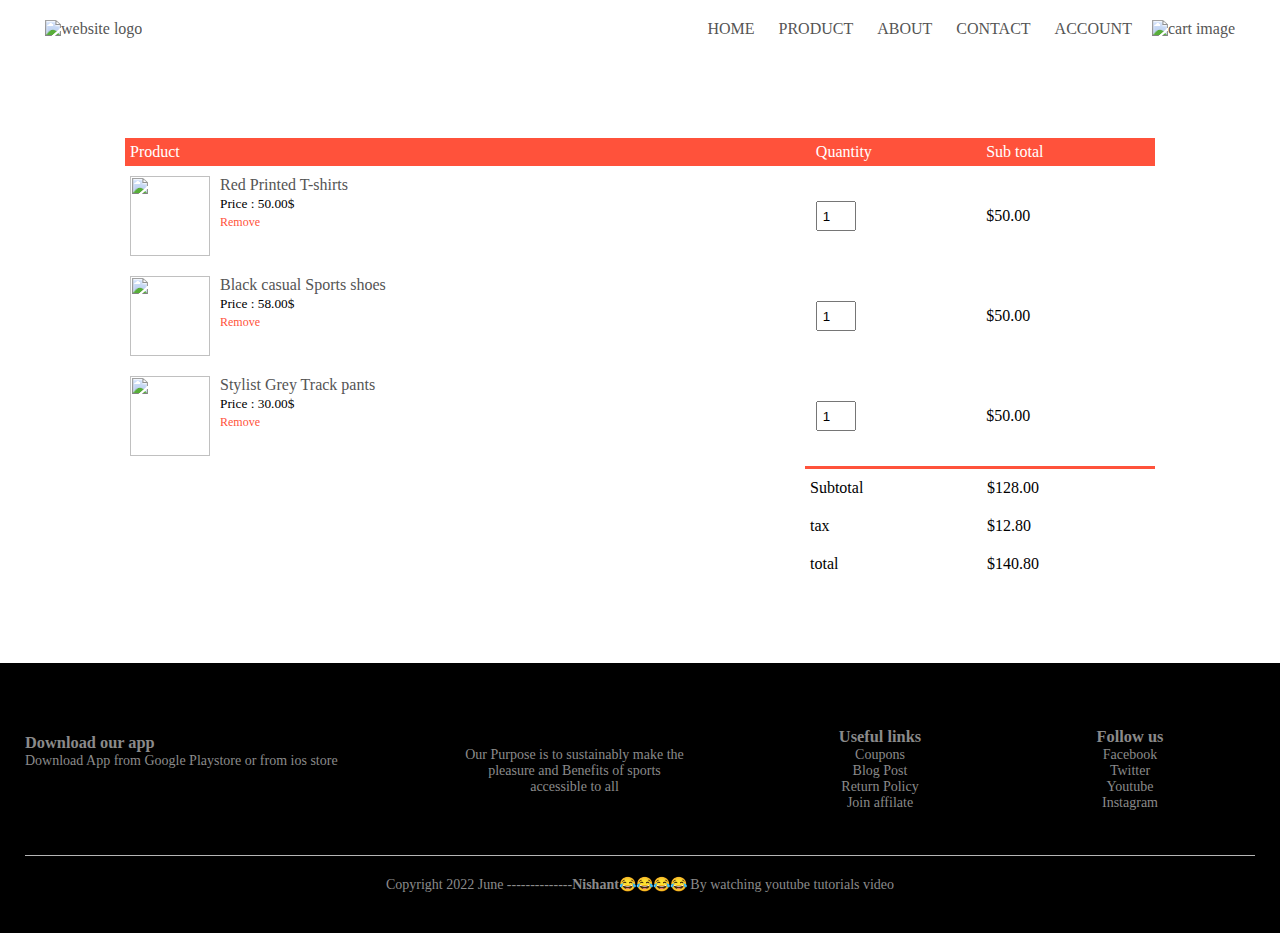
==== cart.html @ e94132ad "Add files via upload" ====
<!DOCTYPE html>
<html lang="en">

<head>
    <meta charset="UTF-8">
    <meta http-equiv="X-UA-Compatible" content="IE=edge">
    <meta name="viewport" content="width=device-width, initial-scale=1.0">
    <link rel="stylesheet" href="style4.css">
    <link rel="preconnect" href="https://fonts.googleapis.com">
    <script src="https://unpkg.com/ionicons@4.5.10-0/dist/ionicons.js"></script>
    <link rel="preconnect" href="https://fonts.gstatic.com" crossorigin>
    <link
        href="https://fonts.googleapis.com/css2?family=Poppins:ital,wght@0,100;0,400;0,500;0,600;0,800;1,100;1,700&display=swap"
        rel="stylesheet">
    <title>All Products -- Red Store </title>
</head>

<body>
    <div class="container">
        <div class="navbar">
            <div class="logo">
                <a href="index.html"><img src="images\logo.png" width="125px" alt="website logo"></a>
            </div>
            <nav>
                <ul id="Menuitem">
                    <li><a href="index.html">HOME</a></li>
                    <li><a href="product.html">PRODUCT</a></li>
                    <li><a href="">ABOUT</a></li>
                    <li><a href="">CONTACT</a></li>
                    <li><a href="account.html">ACCOUNT</a></li>
                </ul>
            </nav>
            <a href="cart.html"><img src="images/cart.png" width="30px" height="30px" alt="cart image"></a>
            <img src="images/menu.png" class="menu-icon" onclick="menutoggle()">
        </div>
    </div>
<!--            cart items details         -->
<div class="small-container   cart-page">

    <table>
        <tr>
            <th>Product</th>
            <th>Quantity</th>
            <th>Sub total</th>
        </tr>
        <tr>
            <td> <div class="cart-info">
                <img src="images/buy-1.jpg" alt="">
                <div>
                    <p>Red Printed T-shirts</p>
                    <small>Price  : 50.00$ <br> </small>
                    <a href="" class="">Remove</a>
                </div>
            </div></td>
            <td><input type="number" value="1" ></td>
            <td>$50.00</td>
        </tr>
        <tr>
            <td> <div class="cart-info">
                <img src="images/buy-2.jpg" alt="">
                <div>
                    <p>Black casual Sports shoes</p>
                    <small>Price  : 58.00$ <br> </small>
                    <a href="" class="">Remove</a>
                </div>
            </div></td>
            <td><input type="number" value="1" ></td>
            <td>$50.00</td>
        </tr>
        <tr>
            <td> <div class="cart-info">
                <img src="images/buy-3.jpg" alt="">
                <div>
                    <p>Stylist Grey Track pants</p>
                    <small>Price  : 30.00$ <br> </small>
                    <a href="" class="">Remove</a>
                </div>
            </div></td>
            <td><input type="number" value="1" ></td>
            <td>$50.00</td>
        </tr>
    </table>

    <div class="total-price">
        <table>
            <tr>
                <td>Subtotal</td>
                <td>$128.00</td>
            </tr>
            <tr>
                <td>tax</td>
                <td>$12.80</td>
            </tr>
            <tr>
                <td>total</td>
                <td>$140.80</td>
            </tr>
        </table>
    </div>


</div>





    
<!--footer-->
<div class="footer">
    <div class="container">
        <div class="row">
            <div class="footer-col-1">
                <h3>Download our app</h3>
                <p>Download App from Google Playstore or from ios store</p>
                <div class="app-logo">
                    <img src="images/play-store.png" alt="">
                    <img src="images/app-store.png" alt="">
                </div>
            </div>
            <div class="footer-col-2">
                <img src="images/logo-white.png" alt="">
                <p>Our Purpose is to sustainably make the  <br> pleasure and Benefits of sports <br> accessible to all</p>
            </div>
            <div class="footer-col-3">
                <h3>Useful links</h3>
                    <ul>
                        <li>Coupons</li>
                        <li>Blog Post</li>
                        <li>Return Policy</li>
                        <li>Join affilate</li>
                    </ul>
            </div>
            <div class="footer-col-4">
                <h3>Follow us</h3>
                    <ul>
                        <li>Facebook</li>
                        <li>Twitter</li>
                        <li>Youtube</li>
                        <li>Instagram</li>
                    </ul>
            </div>
        </div>
        <hr>
        <p class="copyright">Copyright 2022 June --------------<strong>Nishant</strong>😂😂😂😂 By watching youtube tutorials video</p>
    </div>
</div>
<!--         Java script code for toggkle menu-->
<script>
    var Menuitems = document.getElementById("Menuitem");
    Menuitem.style.maxHeight="0px";
    function menutoggle(){
        if(Menuitem.style.maxHeight=="0px"){
            Menuitem.style.maxHeight="200px";
        }
        else{
            Menuitem.style.maxHeight="0px";
        }
    }
</script>






</body>

</html>
---- style4.css ----
@import url('https://fonts.googleapis.com/css2?family=Poppins:ital,wght@0,100;0,400;0,500;0,600;0,800;1,100;1,700&display=swap');
*{
    margin: 0;
    padding: 0;
    box-sizing: border-box;
}
.navbar{
    display: flex;
    align-items: center;
    padding: 20px;
}
nav 
{
    flex: 1;
    text-align: right;
}
nav ul{
    display: inline-block;
    list-style-type: none;
}
nav ul li{
    display: inline-block;
    margin-right: 20px;
    justify-content: space-between;
}
a{
    text-decoration: none;
    color: #555;
}
p{
    color: #555;
}
.container{
    max-width: 1300px;
    margin: auto;
    padding-left: 25px;
    padding-right: 25px;
}
.row{
    display: flex;
    align-items: center;
    flex-wrap: wrap;
    justify-content: space-around;
}
.col-2{
    flex-basis: 50%;
    min-width: 300px;
}
.col-2 img{
    max-width: 100%;
    padding: 50px 0;
}
.col-2 h1{
    font-size: 50px;
    line-height: 60px;
    margin: 25px 0;
}
.btn{
    display: inline-block;
    background: #FF523B;
    color: #fff;
    padding: 8px 30px;
    margin: 30px 0;
    border-radius: 30px;
    transition: background 0.5s ;
}
.btn:hover{
    background: #563434;
}

.header{
    background: radial-gradient(#fff,#a6a34f);
}
.header .row{
    margin-top: 70px;
}
.categories{
    margin: 70px 0;
}
.col-3{
    flex-basis: 30%;
    min-width: 250px;
    margin-bottom: 30px;
}
.col-3 img{
    width: 100%;
}
.small-container{
    max-width: 1080px;
    margin: auto;
    padding-left: 25px;
    padding-right: 25px;
}
.col-4{
    flex-basis: 25%;
    padding: 10px;
    min-width: 200px;
    margin-bottom: 40px;
    transition: transform 0.5s;
}
.col-4 img{
    width: 100%;
}
.title{
    text-align: center;
    margin: 0 auto 80px;
    position: relative;
    line-height: 60px;
    color: #555;
}
.title::after{
    content: '';
    background: #ff523b;
    width: 80px;
    height: 5px;
    border-radius: 5px;
    position: absolute;
    bottom: 0;
    left: 50%;
    transform: translateX(-50%);
}
h4{
    color: #555;
    font-weight: normal;
}
.col-4 p{
    font-size: 14px;
}
.rating ion-icon{
    color: #ff523b;
}
.col-4:hover{
    transform: translateY(-10px);
}
/* offer*/
.offer{
    background: radial-gradient(#fff,#da8db6);
    margin-top: 80px;
    padding: 30px 0;
    margin-bottom: 50px;
}
.col-2 .offer-img{
    padding: 50px;
    transition: transform 0.5s;
}
.col-2 .offer-img:hover{
    transform: translate3d(10px,8px,60px);
    cursor: pointer;
}
.testinomial{
    padding-top: 100px;
    margin-bottom: 50px;
}
.testinomial .col-3{
    text-align: center;
    padding: 40px 20px;
    box-shadow: 0 0 20px 0 rgba(0,0,0,0.589);
    cursor: pointer;
    transition: transform 0.5s;
}
.testinomial .col-3 img{
    width: 50px;
    margin-top: 20px;
    border-radius: 50%;
}
.testinomial .col-3:hover{
    transform: translateY(-10px);
}
.col-3:p{
    font-size: 12px;
    margin: 12px 0;
    color: #777;
}
.testinomial .col-3 h3{
    font-weight: 600;
    color: #555;
    font-size: 16px;
}
/* brands   */
.brands{
    margin: 100px auto;
}
.col-5{
    width: 160px;
}
.col-5 img{
    width: 100%;
    cursor: pointer;
    filter: grayscale(100%);
}
.col-5 img:hover{
    filter: grayscale(0);
}
/*Footer           ------*/
.footer{
    background: #000;
    color: #8a8a8a;
    font-size:14px;
    padding: 60px 0 20px;
}
.footer p{
    color: #8b8b8b;
    margin-bottom: 20px;
}
.footer-col-1,.footer-col-2,.footer-col-3,.footer-col-4{
    min-width: 250px;
    margin-bottom: 20px;
}
.footer-col-1{
    flex-basis: 30%;
}
.footer-col-2{
    flex: 1;
    text-align: center;
}
.footer-col-2 img{
    width: 180px;
    margin-bottom: 20px;
}
.footer-col-3,.footer-col-4{
    flex-basis: 12%;
    text-align: center;
}
ul{
    list-style-type: none;
}
.app-logo{
    margin-top: 20px;
}
.app-logo img{
    width: 140px;
}
.footer hr{
    border: none;
    background: #b5b5b5;
    height: 1px;
    margin: 20px 0;
}
.copyright{
    text-align: center;
}
.menu-icon{
    width: 28px;
    height: 28px;
    margin-left: 25px;
    display: none;
}


/*-------All products----*/
.row-2{
    justify-content: space-between;
    margin: 100px auto 50px;
}
select{
    border: 1px solid #fb523b;
    padding: 5px;
}
select:focus{
    outline: none;
}
.page-btn{
    margin: 0 auto 80px;
}
.page-btn span{
    display: inline-block;
    border: 1px solid #ff523b;
    margin-left: 10px;
    width: 40px;
    height: 40px;
    text-align: center;
    line-height: 40px;
    cursor: pointer;
}
.page-btn span:hover{
    background: #ff523b;
    color: #fff;
}
/* -----------------Single Product Details---------------*/
.single-product{
    margin-top: 80px;

}
.single-product .col-2 img{
    padding: 0;
}
.single-product .col-2{
    padding: 20px;
}
.single-product h4{
    margin: 20px 0;
    font-size: 22px;
    font-weight: bold;
}
.single-product select{
    display: block;
    padding: 10px;
    margin-top: 20px;
}
.single-product input{
    width: 50px;
    height: 40px;
    padding-left: 10px;
    font-size: 20px;
    margin-right: 10px;
    border: 1px solid #ff523b;
}
input:focus{
    outline: none;
}
.small-img-row{
     display: flex;
     justify-content: space-between;
}
.small-img-col{
    flex-basis: 24%;
    cursor: pointer;
}
/*            cart items details        */
.cart-page{
    margin: 80px auto;
}
table{
    width: 100%;
    border-collapse: collapse;
}
.cart-info{
    display: flex;
    flex-wrap: wrap;
}
th{
    text-align: left;
    padding: 5px;
    color: #fff;
    background: #ff523b;
    font-weight: normal;
}
td{
    padding: 10px 5px;
}
td input{
    width: 40px;
    height: 30px;
    padding: 5px;
}
td a{
    color: #ff523b;
    font-size:12px;
}
td img{
    width: 80px;
    height: 80px;
    margin-right: 10px;

}
.total-price{
    display: flex;
    justify-content: flex-end;
}
.total-price table{
    border-top: 3px solid #ff523b;
    width: 100%;
    max-width: 350px;
}
.td:last-child{
    text-align:right;
}
.th:last-child{
    text-align:right;
}

/*  acount page   */
.account-page{
    padding: 50px 0;
    background: radial-gradient(#fff,#a6a34f);
}
.form-container{
    background: #fff;
    width: 300px;
    height: 400px;
    position: relative;
    text-align:center;
    padding: 20px 0;
    margin: 20px auto;
    box-shadow: 0  0 20px 1 px rgba(0,0,0,9.5);
    overflow: hidden;
}
.form-container span{
    font-weight: bold;
    padding: 0 10px;
    color: #555;
    cursor: pointer;
    width: 100px;
    display: inline-block;
}
.form-btn{
    display: inline-block;
}
.form-container form{
    max-width: 300px;
    padding: 0 20px;
    position: absolute;
    top: 130px;
    transition: transform 1s;
}
form input{
    width: 100%;
    height: 30px;
    margin: 10px 0;
    padding: 0 10px;
    border: 1px solid #ccc;
}
form .btn{
    width: 100%;
    border: none;
    cursor: pointer;
}
form .btn:focus{
    outline: none;
}
#loginform{
    left: -300px;
}
#registerform{
    left: 0;
}
form a{
    font-size: 12px;
}
#indicator{
    width: 100px;
    border: none;
    background: #ff523b;
    height: 3px;
    margin-top: 8px;
    transform: translateX(100px);
}



/*------------------------------media query for menu --------------------*/
@media only screen and (max-width:800px){
    nav ul{
        position: absolute;
        top: 70px;
        left: 0;
        background: #333;
        width: 100%;
        overflow: hidden;
        transition: max-height 0.5s;
    }
    nav ul li{
        display: block;
        margin-right: 50px;
        margin-top: 10px;
        margin-bottom: 10px;
    }
    nav ul li a{
        color: #fff;
    }
    .menu-icon{
        display: block;
        cursor: pointer;
    }
}
/*    Media query for less than 600px width screen size  */
@media only screen and (max-width:600px){
    .row{
        text-align: center;
    }
    .col-2,.col-3,.col-4{
        flex-basis: 80%;
    }
    .single-product .row{
        text-align: left;
    }
    .single-product col-2{
        padding: 20px 0;
    }
    .single-product h1{
        font-size: 22px;
        line-height: 20px;
    }
    .cart-info p{
        display: none;
    }
}
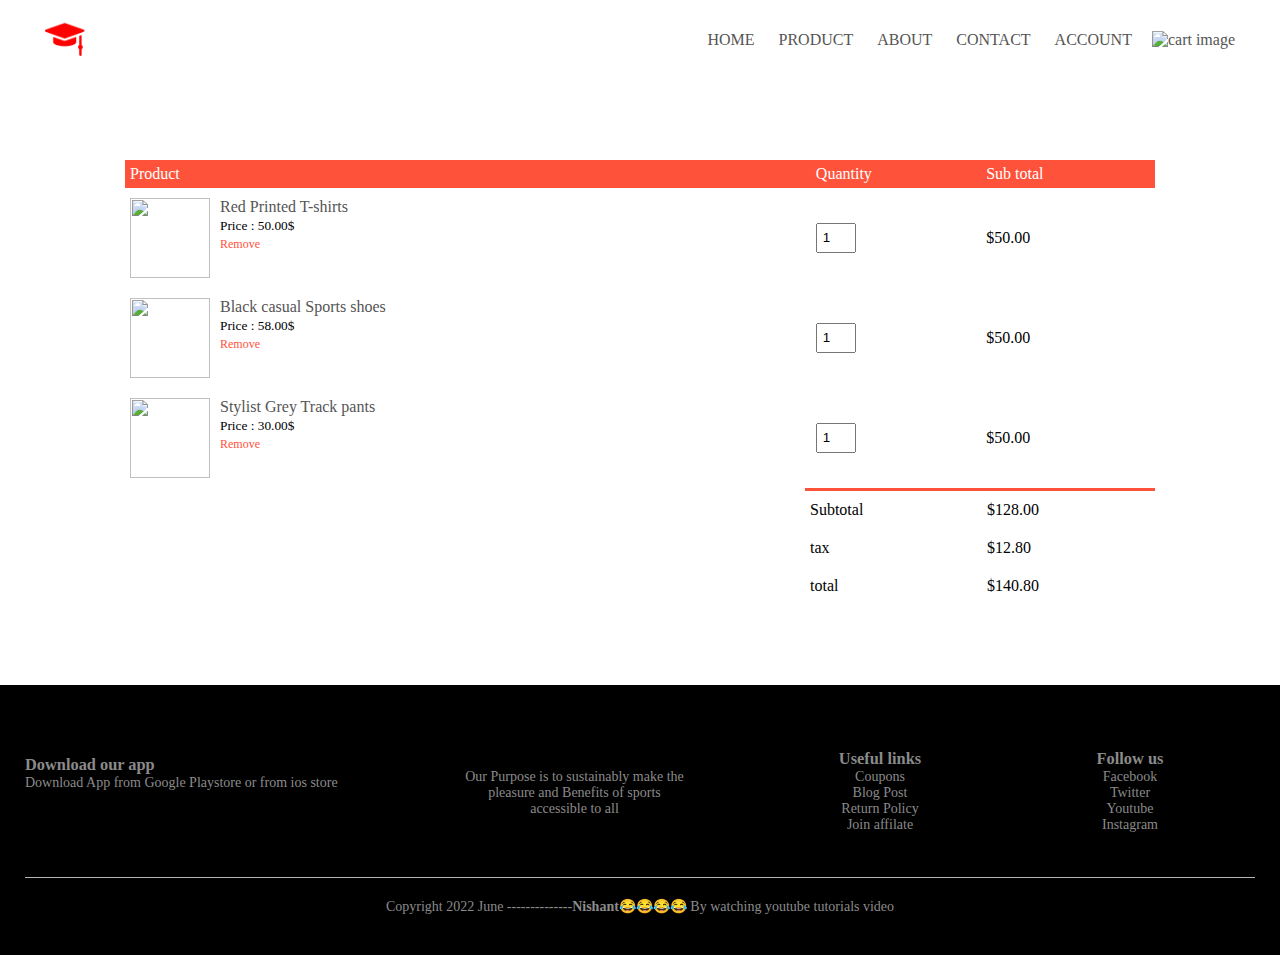
==== commit 1eb70969: "Update cart.html" ====
--- a/cart.html
+++ b/cart.html
@@ -19,7 +19,7 @@
     <div class="container">
         <div class="navbar">
             <div class="logo">
-                <a href="index.html"><img src="images\logo.png" width="125px" alt="website logo"></a>
+                <a href="index.html"><img src="\images\logo.png" width="125px" alt="website logo"></a>
             </div>
             <nav>
                 <ul id="Menuitem">
@@ -166,4 +166,4 @@
 
 </body>
 
-</html>+</html>
